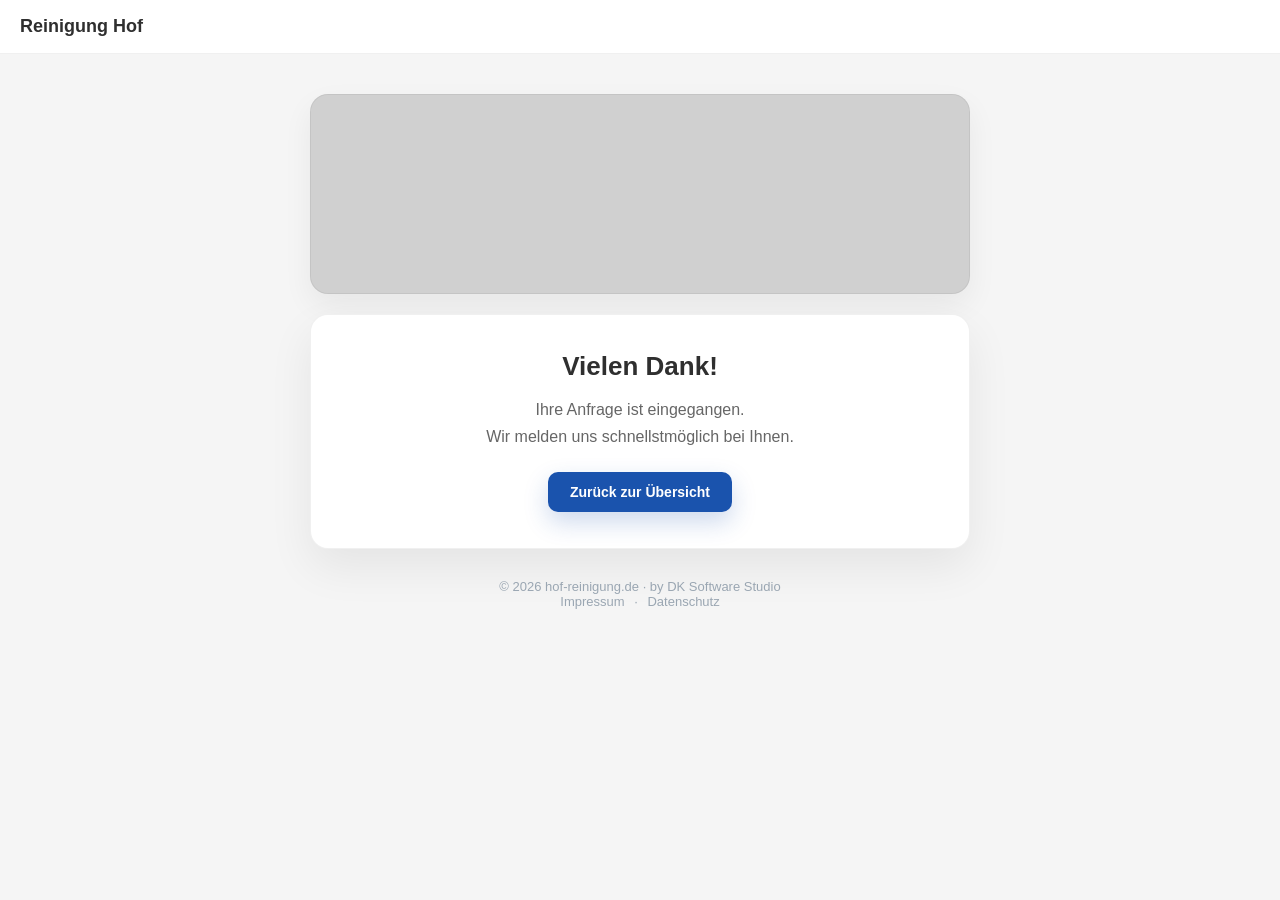
==== danke.html @ 6232d192 "first upload" ====
<!DOCTYPE html>
<html lang="de">
<head>
<meta charset="UTF-8">
<meta name="viewport" content="width=device-width, initial-scale=1.0">
<title>Anfrage gesendet – Reinigung Hof</title>

<style>
:root{
  --blue:#1A53AD;
  --bg:#F5F5F5;
  --text:#555555;
  --textDark:#2F2F2F;
  --muted:#666666;
  --card:#FFFFFF;
  --border:rgba(0,0,0,0.06);
  --shadow:0 18px 45px rgba(0,0,0,0.07);
}

*{box-sizing:border-box;}

body{
  margin:0;
  font-family:Arial, sans-serif;
  background:var(--bg);
  color:var(--text);
}

.header{
  background:#ffffff;
  border-bottom:1px solid var(--border);
  padding:16px 20px;
  display:flex;
  align-items:center;
  justify-content:space-between;
}

.logo{
  font-weight:700;
  font-size:18px;
  color:var(--textDark);
}

.wrap{
  max-width:700px;
  margin:0 auto;
  padding:40px 20px;
}

/* Картинка как на страницах */
.hero-image{
  height:200px;
  border-radius:18px;
  overflow:hidden;
  background:
    linear-gradient(rgba(0,0,0,0.15), rgba(0,0,0,0.15)),
    url("https://images.unsplash.com/photo-1556761175-4b46a572b786?auto=format&fit=crop&w=1400&q=80")
    center/cover no-repeat;
  box-shadow:0 12px 30px rgba(0,0,0,0.06);
  border:1px solid var(--border);
  margin-bottom:20px;
}

.card{
  background:var(--card);
  border:1px solid var(--border);
  border-radius:18px;
  padding:36px 28px;
  box-shadow:var(--shadow);
  text-align:center;
}

.card h1{
  margin:0 0 14px;
  font-size:26px;
  color:var(--textDark);
}

.card p{
  margin:0 0 22px;
  color:var(--muted);
  line-height:1.7;
}

.btn{
  display:inline-block;
  padding:12px 22px;
  border-radius:10px;
  text-decoration:none;
  font-size:14px;
  font-weight:700;
  background:var(--blue);
  color:#fff;
  box-shadow:0 10px 25px rgba(26,83,173,0.22);
  transition:0.2s ease;
}

.btn:hover{
  transform:translateY(-2px);
}

footer{
  margin-top:30px;
  text-align:center;
  color:#9aa6b2;
  font-size:13px;
}

footer a{
  color:#9aa6b2;
  text-decoration:none;
  margin:0 6px;
}

footer a:hover{
  color:var(--blue);
}

@media (max-width:700px){
  .hero-image{
    height:160px;
  }
}
</style>
</head>

<body>

<div class="header">
  <div class="logo">Reinigung Hof</div>
</div>

<div class="wrap">

  <div class="hero-image"></div>

  <div class="card">
    <h1>Vielen Dank!</h1>

    <p>
      Ihre Anfrage ist eingegangen.<br>
      Wir melden uns schnellstmöglich bei Ihnen.
    </p>

    <a href="index.html" class="btn">Zurück zur Übersicht</a>
  </div>

  <footer>
    © 2026 hof-reinigung.de · by DK Software Studio<br>
    <a href="impressum.html">Impressum</a> · 
    <a href="datenschutz.html">Datenschutz</a>
  </footer>

</div>

</body>
</html>
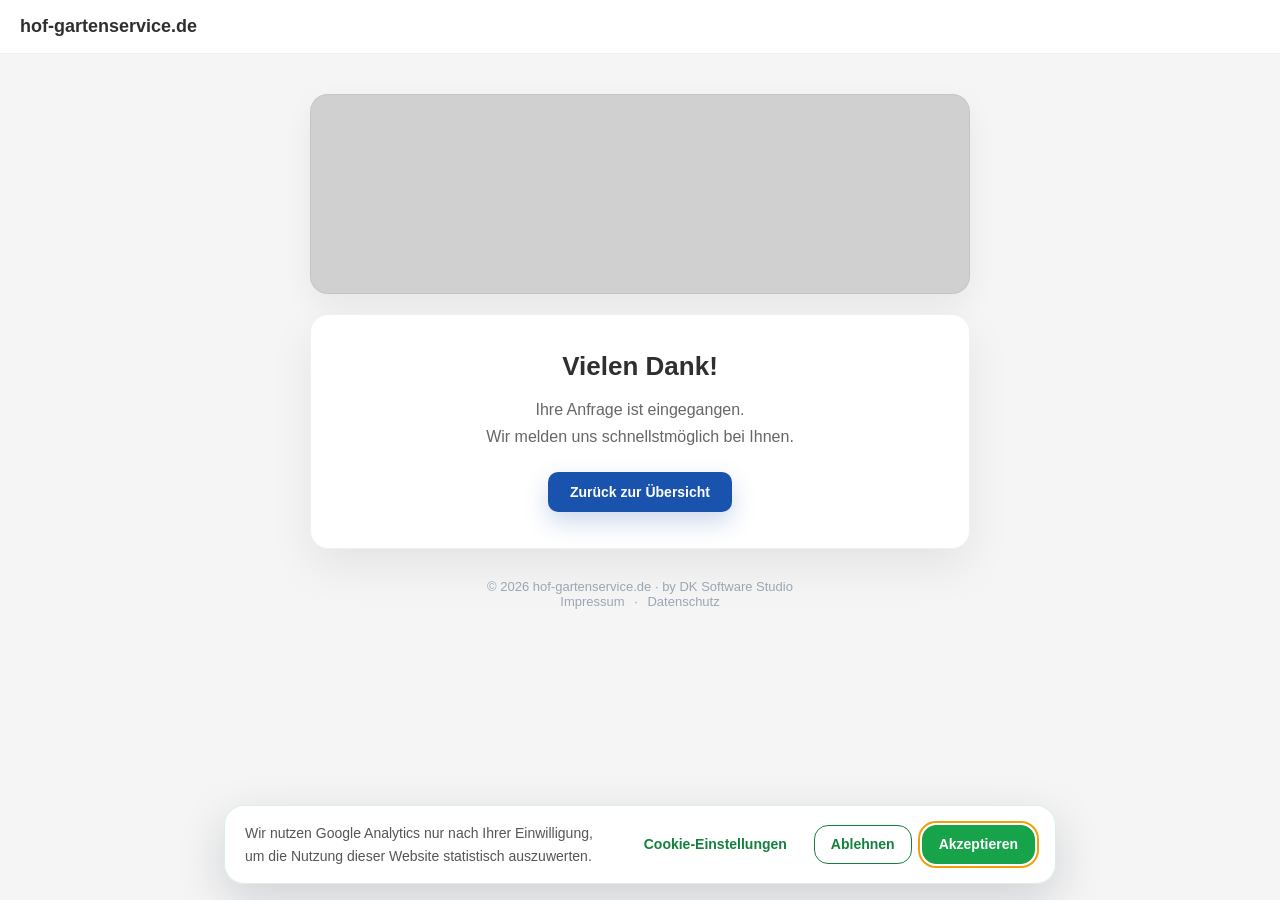
==== commit 7dd0d118: "Add GDPR consent and SEO files" ====
--- a/danke.html
+++ b/danke.html
@@ -3,7 +3,8 @@
 <head>
 <meta charset="UTF-8">
 <meta name="viewport" content="width=device-width, initial-scale=1.0">
-<title>Anfrage gesendet – Reinigung Hof</title>
+<title>Anfrage gesendet – Gartenservice Hof</title>
+<link rel="stylesheet" href="cookie-consent.css">
 
 <style>
 :root{
@@ -127,7 +128,7 @@
 <body>
 
 <div class="header">
-  <div class="logo">Reinigung Hof</div>
+  <div class="logo">hof-gartenservice.de</div>
 </div>
 
 <div class="wrap">
@@ -146,12 +147,13 @@
   </div>
 
   <footer>
-    © 2026 hof-reinigung.de · by DK Software Studio<br>
+    © 2026 hof-gartenservice.de · by DK Software Studio<br>
     <a href="impressum.html">Impressum</a> · 
     <a href="datenschutz.html">Datenschutz</a>
   </footer>
 
 </div>
 
+<script src="cookie-consent.js" defer></script>
 </body>
 </html>
--- a/cookie-consent.css
+++ b/cookie-consent.css
@@ -0,0 +1,133 @@
+.hr-cookie-banner {
+  position: fixed;
+  left: 0;
+  right: 0;
+  bottom: 0;
+  z-index: 200;
+  padding: 1rem 1rem calc(1rem + env(safe-area-inset-bottom, 0px));
+  pointer-events: none;
+}
+
+.hr-cookie-banner__inner {
+  pointer-events: auto;
+  max-width: 52rem;
+  margin: 0 auto;
+  padding: 1rem 1.25rem;
+  border-radius: 1.25rem;
+  background: rgba(255, 255, 255, 0.97);
+  border: 1px solid rgba(22, 163, 74, 0.16);
+  box-shadow: 0 16px 48px rgba(15, 23, 42, 0.16);
+}
+
+.hr-cookie-banner__text {
+  margin: 0 0 1rem;
+  font-size: 0.875rem;
+  line-height: 1.6;
+  color: #555555;
+}
+
+.hr-cookie-banner__actions {
+  display: flex;
+  flex-wrap: wrap;
+  gap: 0.625rem;
+  justify-content: flex-end;
+}
+
+.hr-cookie-banner__link,
+.hr-cookie-banner__btn {
+  display: inline-flex;
+  align-items: center;
+  justify-content: center;
+  padding: 0.625rem 1rem;
+  border-radius: 0.875rem;
+  font-size: 0.875rem;
+  font-weight: 700;
+  line-height: 1.2;
+  cursor: pointer;
+  text-decoration: none;
+}
+
+.hr-cookie-banner__link {
+  color: #15803D;
+  background: transparent;
+  border: 1px solid transparent;
+}
+
+.hr-cookie-banner__link:hover {
+  text-decoration: underline;
+}
+
+.hr-cookie-banner__btn {
+  font-family: inherit;
+  transition: background 0.2s ease, color 0.2s ease, border-color 0.2s ease;
+}
+
+.hr-cookie-banner__btn:focus,
+.hr-cookie-banner__link:focus {
+  outline: none;
+}
+
+.hr-cookie-banner__btn:focus-visible,
+.hr-cookie-banner__link:focus-visible {
+  outline: 2px solid #F59E0B;
+  outline-offset: 2px;
+}
+
+.hr-cookie-banner__btn--decline {
+  background: #fff;
+  color: #15803D;
+  border: 1px solid #15803D;
+}
+
+.hr-cookie-banner__btn--decline:hover {
+  background: #F5F5F5;
+}
+
+.hr-cookie-banner__btn--accept {
+  background: #16A34A;
+  color: #fff;
+  border: 1px solid #16A34A;
+}
+
+.hr-cookie-banner__btn--accept:hover {
+  background: #15803D;
+  border-color: #15803D;
+}
+
+.hr-cookie-settings-button {
+  display: inline;
+  border: 0;
+  padding: 0;
+  background: transparent;
+  color: #15803D;
+  font: inherit;
+  font-weight: 700;
+  text-decoration: underline;
+  cursor: pointer;
+}
+
+.hr-cookie-settings-button:focus {
+  outline: none;
+}
+
+.hr-cookie-settings-button:focus-visible {
+  outline: 2px solid #F59E0B;
+  outline-offset: 2px;
+}
+
+@media (min-width: 700px) {
+  .hr-cookie-banner__inner {
+    display: flex;
+    align-items: center;
+    gap: 1.25rem;
+  }
+
+  .hr-cookie-banner__text {
+    flex: 1;
+    margin: 0;
+  }
+
+  .hr-cookie-banner__actions {
+    flex-shrink: 0;
+  }
+}
